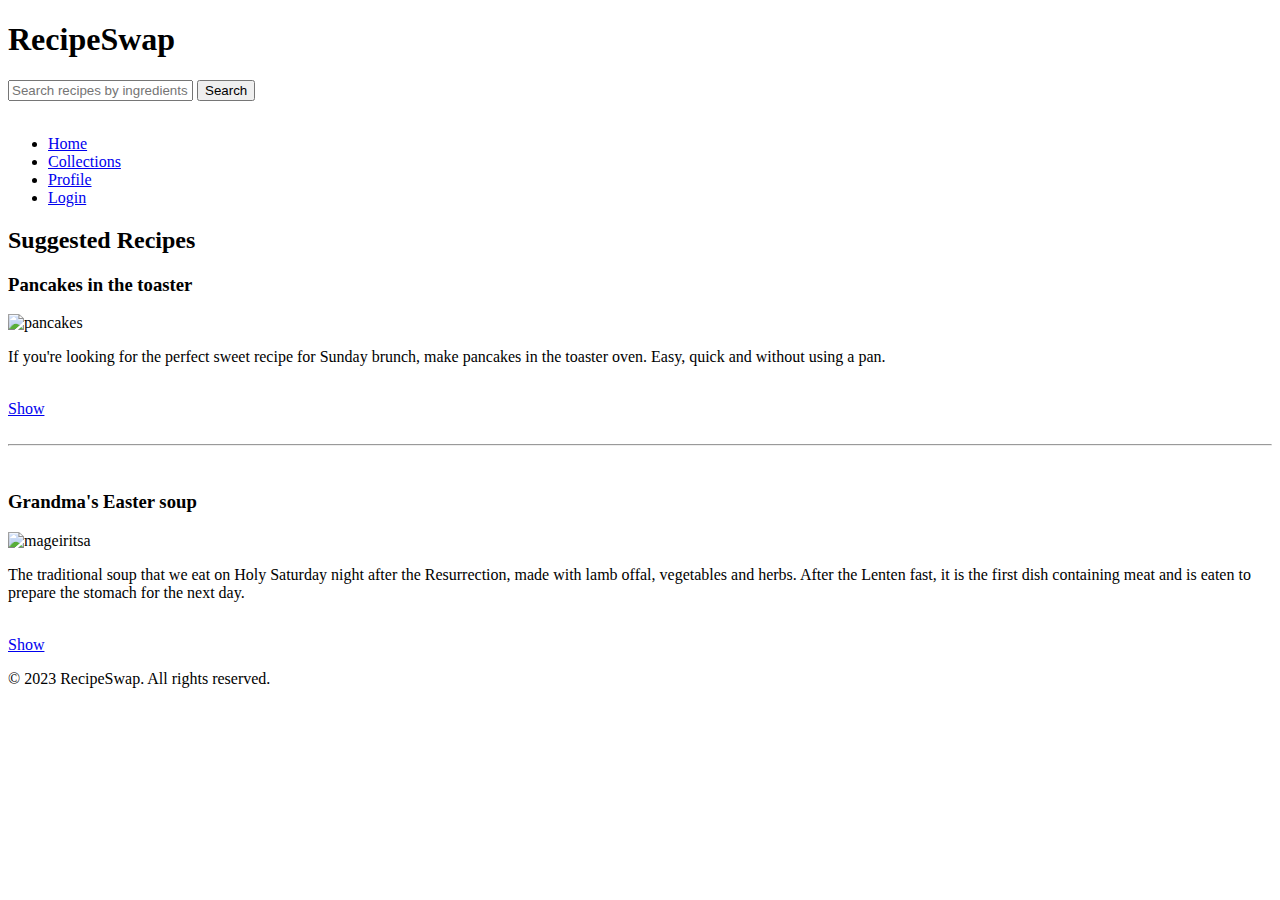
==== index.html @ 38bc0ef8 "Translation to English (Not Finished)" ====
<!DOCTYPE html>
<html lang="el">
	<head>
		<meta charset="UTF-8">
		<title>RecipeSwap</title>
		<link rel="stylesheet" href="styles.css">
	</head>
	<body>
		<header>
			<h1>RecipeSwap</h1>
			<nav>	
                <form class="search-form" action="url" method="get">
                    <input type="text" name="search" placeholder="Search recipes by ingredients">
                    <button type="submit">Search</button>
                </form>
				<br>
				<ul>
					<li class="active"><a href="index.html">Home</a></li>
					<li><a href="collections.html">Collections</a></li>
					<li><a href="profiles.html">Profile</a></li>
					<li><a href="login.html">Login</a></li>
				</ul>
			</nav>
		</header>
		<main>
			<section class="recipe">
			  <h2>Suggested Recipes</h2>
			  <article>
				<h3>Pancakes in the toaster</h3>
				<img src="images/pancakes.jpg" alt="pancakes" height="250">
				<p>If you're looking for the perfect sweet recipe for Sunday brunch, make pancakes in the toaster oven. Easy, quick and without using a pan.</p>
				  <br>
					<a href="recipes/pancakes.html" class="button">Show</a>
			  </article>
				<br>
				<hr>
			  <article>
				<br>
				<h3>Grandma's Easter soup</h3>
				<img src="images/mageiritsa.jpg" alt="mageiritsa" height="250">
				<p>The traditional soup that we eat on Holy Saturday night after the Resurrection, made with lamb offal, vegetables and herbs. After the Lenten fast, it is the first dish containing meat and is eaten to prepare the stomach for the next day.</p>
				  <br>
				<a href="recipes/mageiritsa.html" class="button">Show</a>
			  </article>
		  </section>
		<footer>
		  <p>&copy; 2023 RecipeSwap. All rights reserved.</p>
		</footer>
	   </main>
 </body>
</html>
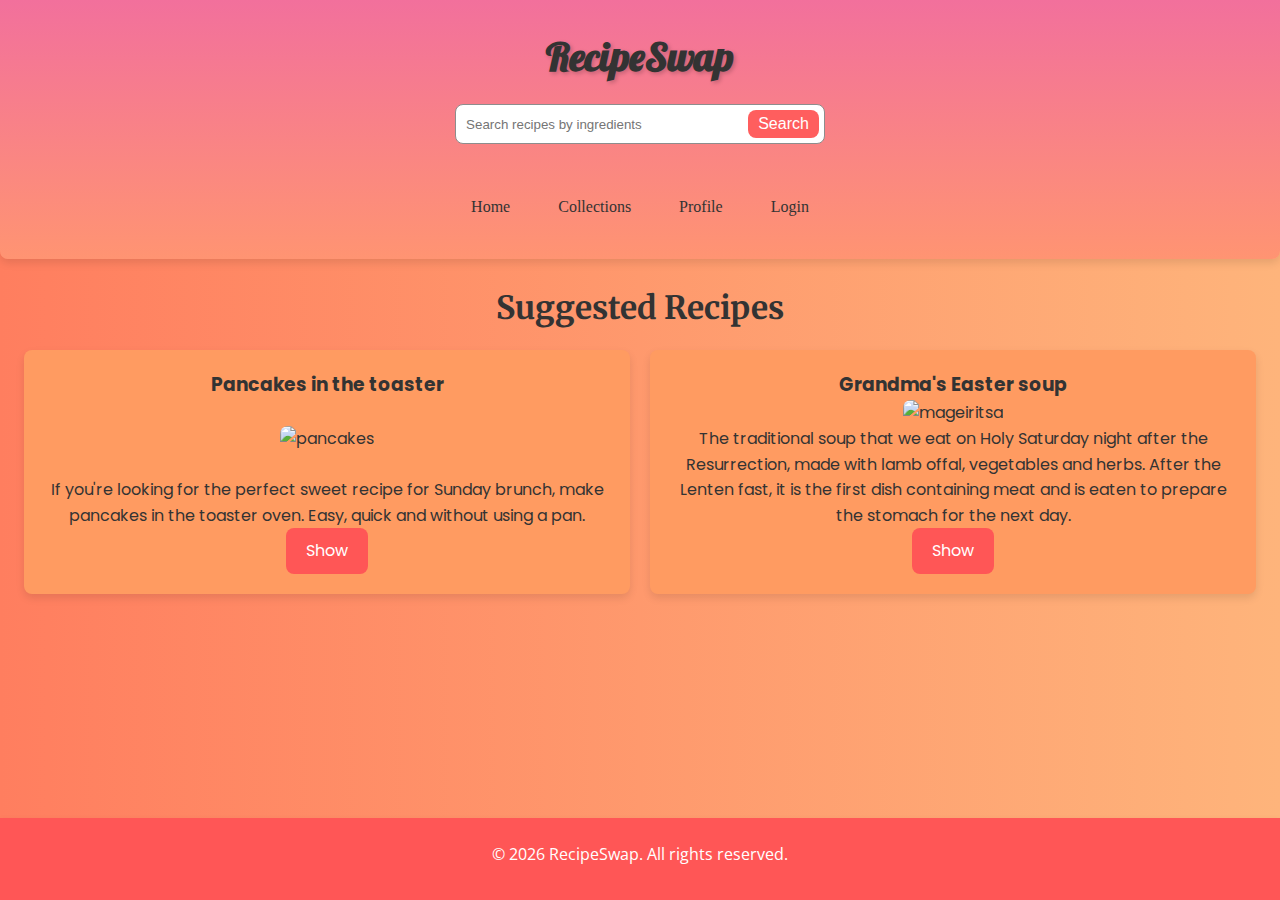
==== commit 9a09c1e4: "Update README and improve project structure  - Enhance README with detailed project description and " ====
--- a/index.html
+++ b/index.html
@@ -1,51 +1,55 @@
 <!DOCTYPE html>
 <html lang="el">
-	<head>
-		<meta charset="UTF-8">
-		<title>RecipeSwap</title>
-		<link rel="stylesheet" href="styles.css">
-	</head>
-	<body>
-		<header>
-			<h1>RecipeSwap</h1>
-			<nav>	
-                <form class="search-form" action="url" method="get">
-                    <input type="text" name="search" placeholder="Search recipes by ingredients">
-                    <button type="submit">Search</button>
-                </form>
-				<br>
-				<ul>
-					<li class="active"><a href="index.html">Home</a></li>
-					<li><a href="collections.html">Collections</a></li>
-					<li><a href="profiles.html">Profile</a></li>
-					<li><a href="login.html">Login</a></li>
-				</ul>
-			</nav>
-		</header>
-		<main>
-			<section class="recipe">
-			  <h2>Suggested Recipes</h2>
-			  <article>
-				<h3>Pancakes in the toaster</h3>
-				<img src="images/pancakes.jpg" alt="pancakes" height="250">
-				<p>If you're looking for the perfect sweet recipe for Sunday brunch, make pancakes in the toaster oven. Easy, quick and without using a pan.</p>
-				  <br>
-					<a href="recipes/pancakes.html" class="button">Show</a>
-			  </article>
-				<br>
-				<hr>
-			  <article>
-				<br>
-				<h3>Grandma's Easter soup</h3>
-				<img src="images/mageiritsa.jpg" alt="mageiritsa" height="250">
-				<p>The traditional soup that we eat on Holy Saturday night after the Resurrection, made with lamb offal, vegetables and herbs. After the Lenten fast, it is the first dish containing meat and is eaten to prepare the stomach for the next day.</p>
-				  <br>
-				<a href="recipes/mageiritsa.html" class="button">Show</a>
-			  </article>
-		  </section>
-		<footer>
-		  <p>&copy; 2023 RecipeSwap. All rights reserved.</p>
-		</footer>
-	   </main>
- </body>
-</html>+<head>
+    <meta charset="UTF-8">
+    <title>RecipeSwap - Discover and Share Delicious Recipes</title>
+    <link rel="shortcut icon" type="x-icon" href="./images/bowl-food-solid.svg">
+    <link rel="stylesheet" href="styles.css">
+</head>
+<body>
+    <header>
+        <h1>RecipeSwap</h1>
+        <nav>
+            <!-- Search Form -->
+            <form id="search-form" class="search-form" action="url" method="get">
+                <input id="search-input" type="text" name="search" placeholder="Search recipes by ingredients">
+                <button type="submit">Search</button>
+            </form>
+            <br>
+            <!-- Navigation Links -->
+            <ul>
+                <li class="active"><a href="index.html">Home</a></li>
+                <li><a href="collections.html">Collections</a></li>
+                <li><a href="profiles.html">Profile</a></li>
+                <li><a href="login.html">Login</a></li>
+            </ul>
+        </nav>
+    </header>
+    <main>
+        <section class="recipe">
+            <h2>Suggested Recipes</h2>
+            <div class="recipe-grid">
+                <!-- Recipe Card 1 -->
+                <article class="recipe-card">
+                    <h3>Pancakes in the toaster</h3>
+                    <img src="images/pancakes.jpg" alt="pancakes" height="250">
+                    <p>If you're looking for the perfect sweet recipe for Sunday brunch, make pancakes in the toaster oven. Easy, quick and without using a pan.</p>
+                    <a href="recipes/pancakes.html" class="button">Show</a>
+                </article>
+                <!-- Recipe Card 2 -->
+                <article class="recipe-card">
+                    <h3>Grandma's Easter soup</h3>
+                    <img src="images/mageiritsa.jpg" alt="mageiritsa" height="250">
+                    <p>The traditional soup that we eat on Holy Saturday night after the Resurrection, made with lamb offal, vegetables and herbs. After the Lenten fast, it is the first dish containing meat and is eaten to prepare the stomach for the next day.</p>
+                    <a href="recipes/mageiritsa.html" class="button">Show</a>
+                </article>
+            </div>
+        </section>
+    </main>
+    <footer>
+        <p>&copy; <span id="year"></span> RecipeSwap. All rights reserved.</p>
+    </footer>
+    <script src="script.js"></script>
+</body>
+</html>
+
--- a/styles.css
+++ b/styles.css
@@ -0,0 +1,551 @@
+/* Imports */
+@import url('https://fonts.googleapis.com/css2?family=Poppins:wght@400;500;600;700&display=swap');
+@import url('https://fonts.googleapis.com/css2?family=Roboto:wght@400;500;700&display=swap');
+@import url('https://fonts.googleapis.com/css2?family=Merriweather:wght@400;700&display=swap');
+@import url('https://fonts.googleapis.com/css2?family=Lobster&display=swap');
+@import url('https://fonts.googleapis.com/css2?family=Montserrat:wght@400;500;700&display=swap');
+@import url('https://fonts.googleapis.com/css2?family=Open+Sans:wght@400;600;700&display=swap');
+
+/* Variables */
+:root {
+  /* Colors */
+  --primary-color: #333;
+  --secondary-color: #ffffff;
+  --tertiary-color: #ff5e5e;
+  --background-color: #f9f9f9;
+  --button-color: #ff5656;
+  --button-hover-color: #ff2929;
+  --recipe-card-bg-color: #ff9b61;
+  --th-color: #ca6f8e;
+  --border-color: #8d8d8d;
+
+  /* Box properties */
+  --box-shadow: 0 4px 8px rgba(0, 0, 0, 0.1);
+  --border-radius: 8px;
+
+  /* Sizes */
+  --padding: 1.5rem;
+  --font-size: 16px;
+  --line-height: 1.6;
+}
+
+/* Reset and base styles */
+* {
+  margin: 0;
+  padding: 0;
+  box-sizing: border-box;
+}
+
+html, body {
+  height: 100%;
+  display: flex;
+  flex-direction: column;
+  margin: 0;
+  padding: 0;
+  min-height: 100vh;
+  background: linear-gradient(to right, #ff7e5f, #feb47b);
+}
+
+body {
+  font-family: "Poppins", sans-serif;
+  font-size: var(--font-size);
+  line-height: var(--line-height);
+  color: var(--primary-color);
+  background-color: var(--background-color);
+  transition: background-color 0.3s ease;
+  scroll-behavior: smooth;
+}
+
+/* Layout */
+main {
+  flex: 1;
+  max-width: 100%;
+  margin: 0 auto;
+  padding: var(--padding);
+  animation: fadeIn 1s ease-in-out;
+}
+
+/* Header styles */
+header {
+  position: relative;
+  top: 0;
+  width: 100%;
+  margin: auto;
+  font-family: 'Pacifico', cursive;
+  display: flex;
+  flex-direction: column;
+  align-items: center;
+  background: linear-gradient(#f2709c, #ff9472);
+  box-shadow: var(--box-shadow);
+  padding: var(--padding);
+  animation: fadeIn 1s ease-in-out;
+  border-bottom-left-radius: var(--border-radius);
+  border-bottom-right-radius: var(--border-radius);
+}
+
+h1 {
+  color: var(--primary-color);
+  font-size: 2.5rem;
+  margin-bottom: 1rem;
+  font-family: 'Lobster', cursive;
+  text-shadow: 2px 2px 4px rgba(0, 0, 0, 0.2);
+  text-align: center;
+}
+
+/* Navigation styles */
+nav ul {
+  width: 100%;
+  list-style: none;
+  display: flex;
+  justify-content: center;
+  padding: 0;
+  flex-wrap: wrap;
+}
+
+nav ul li:not(:last-child) {
+  margin-right: 1rem;
+  margin-bottom: 0.5rem;
+}
+
+nav ul li a {
+  color: var(--primary-color);
+  text-decoration: none;
+  padding: 0.5rem 1rem;
+  transition: background-color 0.3s ease, color 0.3s ease;
+  border-radius: var(--border-radius);
+  display: inline-block;
+}
+
+nav ul li a.active,
+nav ul li a:hover {
+  background-color: var(--tertiary-color);
+  color: var(--secondary-color);
+}
+
+/* Section styles */
+section {
+  margin-bottom: 2rem;
+}
+
+h2 {
+  font-size: 2rem;
+  margin-bottom: 1rem;
+  font-family: 'Merriweather', serif;
+  text-align: center;
+}
+
+/* Recipe grid styles */
+.recipe-grid {
+  display: grid;
+  grid-template-columns: repeat(auto-fit, minmax(250px, 1fr));
+  grid-gap: 20px;
+}
+
+/* Recipe card styles */
+.recipe-card {
+  display: flex;
+  flex-direction: column;
+  justify-content: center;
+  align-items: center;
+  background-color: var(--recipe-card-bg-color);
+  padding: 20px;
+  border-radius: var(--border-radius);
+  box-shadow: var(--box-shadow);
+  transition: all 0.2s ease-in-out;
+  animation: slideInUp 0.5s ease-in-out;
+}
+
+.recipe-card:hover {
+  transform: scale(1.05);
+  box-shadow: 0px 0px 20px rgba(0, 0, 0, 0.2);
+}
+
+.recipe-card img {
+  max-width: 100%;
+  height: auto;
+  border-radius: var(--border-radius);
+  align-items: center;
+  margin: auto;
+  object-fit: cover;
+}
+
+.recipe-card h2 {
+  margin-top: 10px;
+  font-size: 1.5rem;
+  font-weight: bold;
+  text-align: center;
+  color: #444;
+  font-family: 'Roboto', sans-serif;
+}
+
+/* Search form styles */
+.search-form {
+  display: flex;
+  align-items: center;
+  border: 1px solid var(--border-color);
+  border-radius: var(--border-radius);
+  padding: 5px;
+  background-color: var(--secondary-color);
+  transition: box-shadow 0.3s ease;
+  width: 100%;
+  max-width: 400px;
+  margin: 0 auto 1rem;
+}
+
+.search-form input[type="text"] {
+  border: none;
+  outline: none;
+  padding: 5px;
+  width: 100%;
+}
+
+.search-form button[type="submit"] {
+  color: var(--secondary-color);
+  background-color: var(--tertiary-color);
+  border: none;
+  outline: none;
+  cursor: pointer;
+  margin-left: 5px;
+  transition: background-color 0.3s ease;
+  padding: 5px 10px;
+}
+
+.search-form button[type="submit"]:hover {
+  background-color: #f83c3c;
+}
+
+.search-form i {
+  color: var(--secondary-color);
+}
+
+/* Footer styles */
+footer {
+  margin-top: auto;
+  background-color: var(--button-color);
+  color: var(--secondary-color);
+  box-shadow: var(--box-shadow);
+  padding: var(--padding);
+  text-align: center;
+}
+
+footer p {
+  margin-bottom: 0.5rem;
+  font-family: 'Open Sans', sans-serif;
+}
+
+/* Button styles */
+button,
+.button {
+  background-color: var(--button-color);
+  color: var(--secondary-color);
+  border: none;
+  border-radius: var(--border-radius);
+  padding: 10px 20px;
+  font-size: 16px;
+  cursor: pointer;
+  outline: none;
+  text-align: center;
+  transition: background-color 0.3s ease, transform 0.2s ease;
+}
+
+.button {
+  display: inline-block;
+  text-decoration: none;
+}
+
+.button:hover,
+button:hover {
+  background-color: var(--button-hover-color);
+  transform: scale(1.05);
+}
+
+.button:active,
+button:active {
+  background-color: var(--button-hover-color);
+  transform: scale(0.95);
+}
+
+/* Utility classes */
+.centered-element {
+  margin: 0 auto;
+  width: 100%;
+  text-align: center;
+}
+
+/* Table styles */
+table {
+  border-collapse: collapse;
+  width: 100%;
+  margin: 0 auto;
+  overflow-x: auto;
+  display: block;
+}
+
+th,
+td {
+  text-align: center;
+  padding: 12px;
+  border: 1px solid var(--border-color);
+}
+
+th {
+  background-color: var(--th-color);
+  color: var(--secondary-color);
+}
+
+tr:nth-child(even) {
+  background-color: var(--background-color);
+}
+
+/* Profile styles */
+.container {
+  display: grid;
+  grid-template-columns: 1fr;
+  grid-gap: 20px;
+  align-items: center;
+  padding: 20px;
+}
+
+.profile {
+  display: flex;
+  flex-direction: column;
+  align-items: center;
+  margin-bottom: 20px;
+}
+
+.profile img {
+  width: 100px;
+  height: 100px;
+  border-radius: 50%;
+  margin-bottom: 20px;
+  object-fit: contain;
+}
+
+.profile h2 {
+  font-size: 24px;
+  margin: 0;
+  font-family: 'Montserrat', sans-serif;
+  text-align: center;
+}
+
+/* Recipe text alignment */
+.recipe {
+  text-align: center;
+  direction: ltr;
+}
+
+/* Star rating styles */
+.star-rating {
+  direction: rtl;
+  display: inline-block;
+}
+
+.star-rating input[type="radio"] {
+  display: none;
+}
+
+.star-rating label {
+  font-size: 30px;
+  color: #ccc;
+  margin-right: 5px;
+  cursor: pointer;
+  transition: transform 0.3s ease;
+}
+
+.star-rating label:hover,
+.star-rating label:hover ~ label,
+.star-rating input[type="radio"]:checked ~ label {
+  color: #ffbf00;
+}
+
+/* Form styles */
+.wrapper {
+  text-align: center;
+  margin: 50px auto 0;
+  justify-content: center;
+  height: auto;
+  align-items: center;
+  width: 90%;
+  max-width: 380px;
+  background: #ffffff;
+  border-radius: var(--border-radius);
+  box-shadow: var(--box-shadow);
+}
+
+.wrapper .title {
+  font-size: 28px;
+  font-weight: 600;
+  line-height: 100px;
+  color: #fff;
+  user-select: none;
+  border-radius: var(--border-radius) var(--border-radius) 0 0;
+  background: linear-gradient(-135deg, #f2709c, #ff9472);
+}
+
+.wrapper form {
+  padding: 10px 30px 50px 30px;
+}
+
+.wrapper form .field {
+  height: 50px;
+  width: 100%;
+  margin-top: 20px;
+  position: relative;
+}
+
+.wrapper form .field input {
+  height: 100%;
+  width: 100%;
+  outline: none;
+  font-size: 17px;
+  padding-left: 20px;
+  border: 1px solid lightgrey;
+  border-radius: 25px;
+  transition: all 0.3s ease;
+}
+
+.wrapper form .field input:focus,
+form .field input:valid {
+  border-color: #4158d0;
+}
+
+.wrapper form .field label {
+  position: absolute;
+  top: 50%;
+  left: 20px;
+  color: #999999;
+  font-weight: 400;
+  font-size: 17px;
+  pointer-events: none;
+  transform: translateY(-50%);
+  transition: all 0.3s ease;
+}
+
+form .field input:focus ~ label,
+form .field input:valid ~ label {
+  top: 0%;
+  font-size: 16px;
+  color: #4158d0;
+  background: #fff;
+  transform: translateY(-50%);
+}
+
+form .content {
+  display: flex;
+  width: 100%;
+  height: 50px;
+  font-size: 16px;
+  align-items: center;
+  justify-content: space-around;
+}
+
+form .content .checkbox {
+  display: flex;
+  align-items: center;
+  justify-content: center;
+}
+
+form .content input {
+  width: 15px;
+  height: 15px;
+  background: red;
+}
+
+form .content label {
+  color: #262626;
+  user-select: none;
+  padding-left: 5px;
+}
+
+form .content .pass-link {
+  color: "";
+}
+
+form .field input[type="submit"] {
+  color: #fff;
+  border: none;
+  padding-left: 0;
+  margin-top: -10px;
+  font-size: 20px;
+  font-weight: 500;
+  cursor: pointer;
+  background: linear-gradient(-135deg, #f2709c, #ff9472);
+  transition: all 0.3s ease;
+}
+
+form .field input[type="submit"]:active {
+  transform: scale(0.95);
+}
+
+form .signup-link {
+  color: #262626;
+  margin-top: 20px;
+  text-align: center;
+}
+
+form .pass-link a,
+form .signup-link a {
+  color: #4158d0;
+  text-decoration: none;
+}
+
+form .pass-link a:hover,
+form .signup-link a:hover {
+  text-decoration: underline;
+}
+
+/* Animations */
+@keyframes fadeIn {
+  from { opacity: 0; }
+  to { opacity: 1; }
+}
+
+@keyframes slideInUp {
+  from {
+    transform: translateY(20px);
+    opacity: 0;
+  }
+  to {
+    transform: translateY(0);
+    opacity: 1;
+  }
+}
+
+/* Responsive design */
+@media (max-width: 768px) {
+  h1 { font-size: 2rem; }
+  h2 { font-size: 1.5rem; }
+  nav ul {
+    flex-direction: column;
+    align-items: center;
+  }
+  nav ul li { margin-bottom: 0.5rem; }
+  .recipe-grid { grid-template-columns: 1fr; }
+  header {
+    padding: 10px;
+  }
+  header h1 { font-size: 1.5rem; }
+  .search-form {
+    flex-direction: column;
+    width: 100%;
+  }
+  .search-form input[type="text"] {
+    width: 100%;
+    margin-bottom: 10px;
+  }
+  .search-form button[type="submit"] { width: 100%; }
+  main { padding: 10px; }
+  .recipe-card {
+    padding: 10px;
+  }
+  .recipe-card img {
+    width: 100%;
+    height: auto;
+  }
+  .recipe-card h2 { font-size: 1.2rem; }
+  footer {
+    padding: 10px;
+  }
+  footer p { font-size: 0.9rem; }
+  footer .social-icons a { font-size: 1.2rem; }
+}
